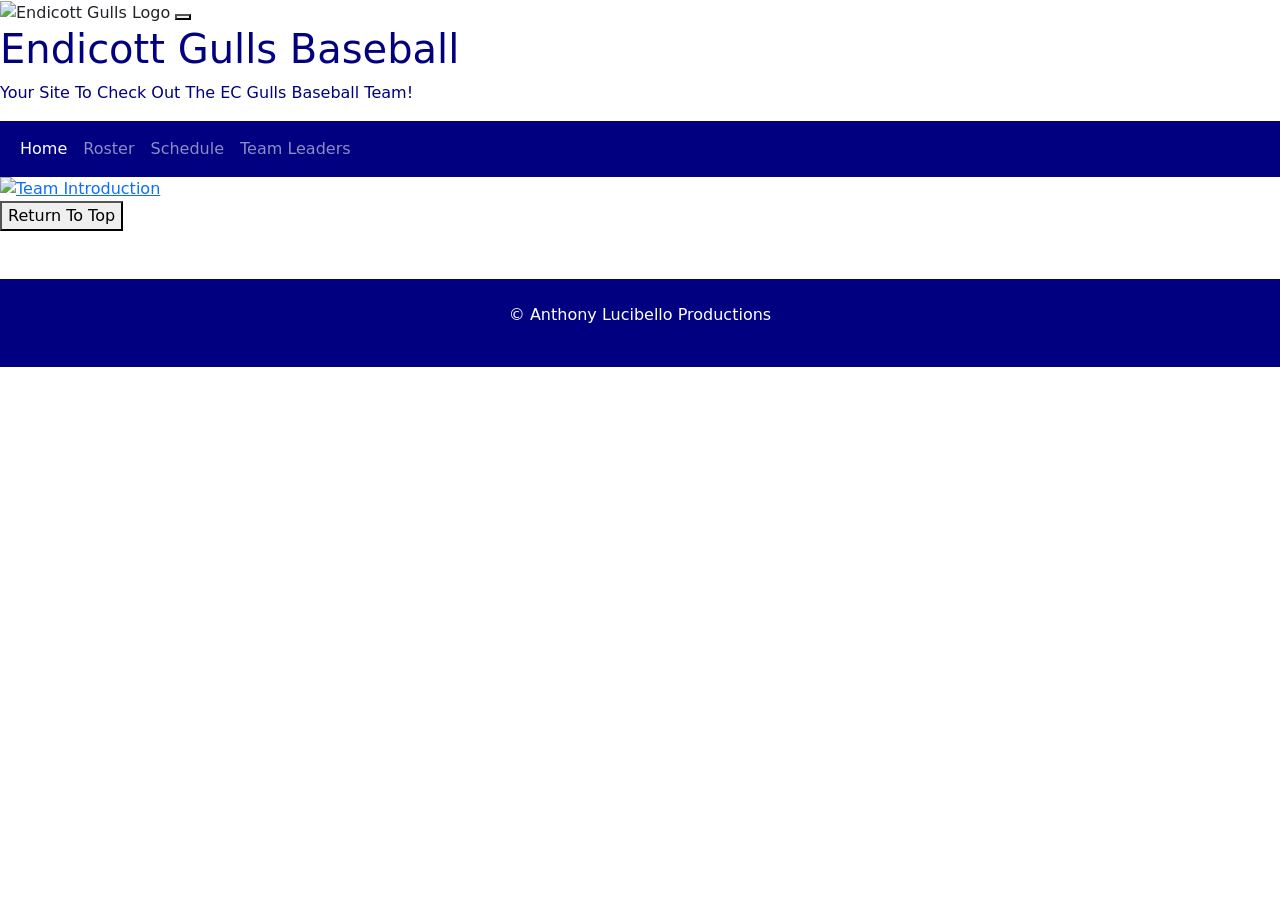
==== html/index.html @ a3e81d47 "test" ====
<!DOCTYPE html>
<html lang="en">
<head>
  <meta charset="UTF-8" />
  <meta name="viewport" content="width=device-width, initial-scale=1.0" />

  <!-- Bootstrap CSS -->
  <link href="https://cdn.jsdelivr.net/npm/bootstrap@5.3.3/dist/css/bootstrap.min.css" rel="stylesheet" />
  <!-- Bootstrap JS -->
  <script src="https://cdn.jsdelivr.net/npm/bootstrap@5.3.3/dist/js/bootstrap.bundle.min.js"></script>

  <!-- Custom Styles -->
  <link rel="shortcut icon" href="images/favicon.ico" type="image/x-icon" />
  <link rel="stylesheet" href="styles/main.css" />
  <link rel="stylesheet" href="SlickNav/slicknav.css" />

  <title>Endicott Baseball</title>
</head>
<body>
  <main>
    <!-- Header Section -->
    <header>
      <div>
        
        <a href="index.html"></a>
          <img src="images/Logo.jpg" alt="Endicott Gulls Logo" />
        </a>
        <button class="toggle-menu" id="toggle-menu" data-visible="false" aria-label="Toggle Navigation"></button>
        <div>
          <h1 class="h1-dark"style="color: navy;">Endicott Gulls Baseball</h1>
          <p class="p-dark"style="color: navy;">Your Site To Check Out The EC Gulls Baseball Team!</p> 
        </div>
      </div>

      <!-- Navigation -->
      <nav class="navbar navbar-expand-sm navbar-dark" style="background-color: navy;">
        <div class="container-fluid">
          <ul class="navbar-nav">
            <li class="nav-item">
              <a class="nav-link active" href="index.html">Home</a>
            </li>
            <li class="nav-item">
              <a class="nav-link" href="roster.html">Roster</a>
            </li>
            <li class="nav-item">
              <a class="nav-link" href="schedule.html">Schedule</a>
            </li>
            <li class="nav-item">
              <a class="nav-link" href="teamleaders.html">Team Leaders</a>
            </li>
          </ul>
        </div>
      </nav>
    </header>

    <!-- Carousel -->
    <div id="demo" class="carousel slide" data-bs-ride="carousel">
      <!-- Indicators -->
      <div class="carousel-indicators">
        <button type="button" data-bs-target="#demo" data-bs-slide-to="0" class="active" aria-current="true" aria-label="Slide 1"></button>
        <button type="button" data-bs-target="#demo" data-bs-slide-to="1" aria-label="Slide 2"></button>
        <button type="button" data-bs-target="#demo" data-bs-slide-to="2" aria-label="Slide 3"></button>
      </div>

      <!-- Carousel Items -->
      <div id="demo" class="carousel slide" data-bs-ride="carousel">
      <div class="carousel-inner">
        <div class="carousel-item active">
          <a href="roster.html">
          <img src="images/Meet the guys image.jpg" alt="Team Introduction" class="d-block w-100" />
          </a>
        </div>
        <div class="carousel-item">
          <a href="schedule.html">
          <img src="images/Schedule slide.jpg" alt="Team Schedule" class="d-block w-100" />
          </a>
        </div>
        <div class="carousel-item">
          <img src="images/teamleaders.jpg" alt="Team Stat Leaders" class="d-block w-100" />
        </div>
      </div>
    </div>

    <!-- Return to Top Button -->
    <div>
      <button onclick="topFunction()" id="cornerBtn" title="Go to top">Return To Top</button>
    </div>
  </main>

  <!-- Footer -->
  <footer>
    <div class="mt-5 p-4  text-white text-center footer"style= "background-color: navy;">
      <p>&copy; <span id="copyright"></span> Anthony Lucibello Productions</p>
    </div>
  </footer>

  <!-- Custom JS -->
  <script src="js/scripts.js"></script>
</body>
</html>
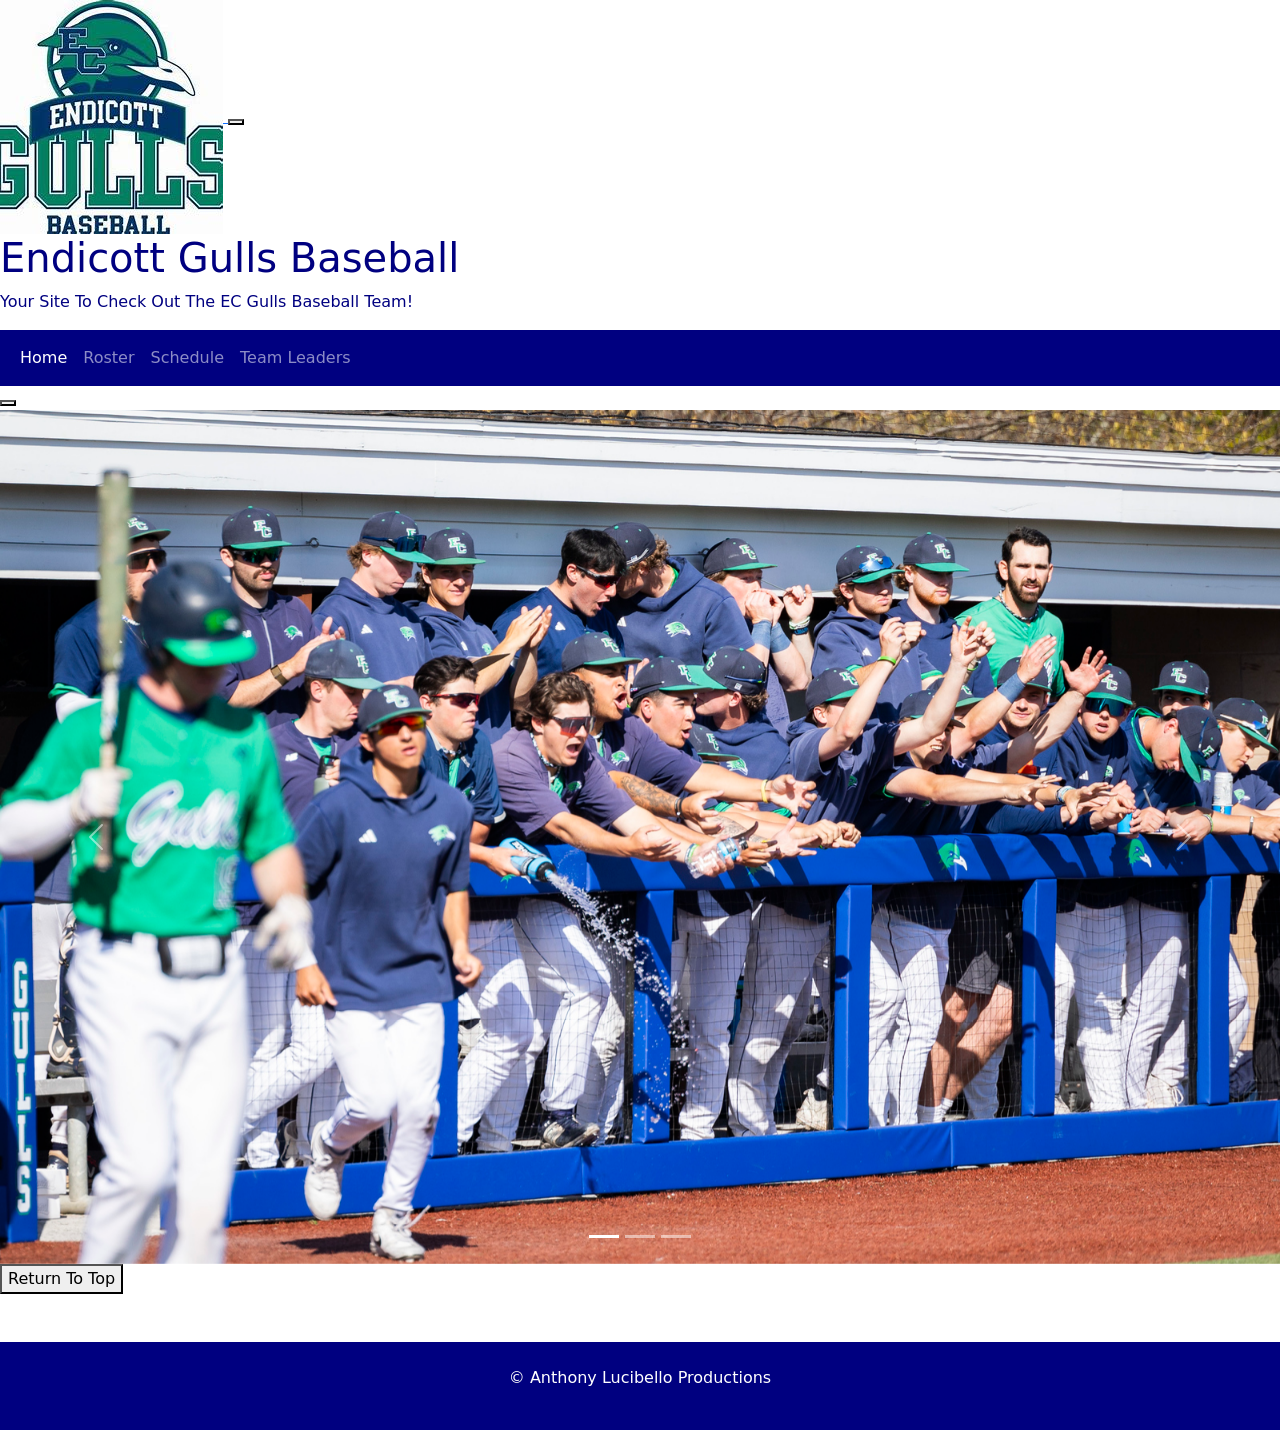
==== commit 65c99131: "Final" ====
--- a/html/index.html
+++ b/html/index.html
@@ -22,8 +22,8 @@
     <header>
       <div>
         
-        <a href="index.html"></a>
-          <img src="images/Logo.jpg" alt="Endicott Gulls Logo" />
+        <a href="../html/index.html">
+          <img src="../images/Endicottbball.jpg" alt="Endicott Gulls Logo" />
         </a>
         <button class="toggle-menu" id="toggle-menu" data-visible="false" aria-label="Toggle Navigation"></button>
         <div>
@@ -37,50 +37,59 @@
         <div class="container-fluid">
           <ul class="navbar-nav">
             <li class="nav-item">
-              <a class="nav-link active" href="index.html">Home</a>
+              <a class="nav-link active" href="../html/index.html">Home</a>
             </li>
             <li class="nav-item">
-              <a class="nav-link" href="roster.html">Roster</a>
+              <a class="nav-link" href="../html/roster.html">Roster</a>
             </li>
             <li class="nav-item">
-              <a class="nav-link" href="schedule.html">Schedule</a>
+              <a class="nav-link" href="../html/schedule.html">Schedule</a>
             </li>
             <li class="nav-item">
-              <a class="nav-link" href="teamleaders.html">Team Leaders</a>
+              <a class="nav-link" href="../html/teamleaders.html">Team Leaders</a>
             </li>
           </ul>
         </div>
       </nav>
     </header>
+    <button type="button" data-bs-target="#demo" data-bs-slide-to="0" class="active"></button>
+       <!-- Bootstrap Carousel -->
+<div id="demo" class="carousel slide" data-bs-ride="carousel">
 
-    <!-- Carousel -->
-    <div id="demo" class="carousel slide" data-bs-ride="carousel">
-      <!-- Indicators -->
-      <div class="carousel-indicators">
-        <button type="button" data-bs-target="#demo" data-bs-slide-to="0" class="active" aria-current="true" aria-label="Slide 1"></button>
-        <button type="button" data-bs-target="#demo" data-bs-slide-to="1" aria-label="Slide 2"></button>
-        <button type="button" data-bs-target="#demo" data-bs-slide-to="2" aria-label="Slide 3"></button>
-      </div>
+  <!-- Indicators -->
+  <div class="carousel-indicators">
+    <button type="button" data-bs-target="#demo" data-bs-slide-to="0" class="active"></button>
+    <button type="button" data-bs-target="#demo" data-bs-slide-to="1"></button>
+    <button type="button" data-bs-target="#demo" data-bs-slide-to="2"></button>
+  </div>
 
-      <!-- Carousel Items -->
-      <div id="demo" class="carousel slide" data-bs-ride="carousel">
-      <div class="carousel-inner">
-        <div class="carousel-item active">
-          <a href="roster.html">
-          <img src="images/Meet the guys image.jpg" alt="Team Introduction" class="d-block w-100" />
-          </a>
-        </div>
-        <div class="carousel-item">
-          <a href="schedule.html">
-          <img src="images/Schedule slide.jpg" alt="Team Schedule" class="d-block w-100" />
-          </a>
-        </div>
-        <div class="carousel-item">
-          <img src="images/teamleaders.jpg" alt="Team Stat Leaders" class="d-block w-100" />
-        </div>
-      </div>
+  <!-- Carousel Inner -->
+  <div class="carousel-inner">
+    <div class="carousel-item active">
+      <a href="../html/roster.html">
+        <img src="../images/Meet the guys image.jpg" alt="Team Introduction" class="d-block w-100" />
+      </a>
     </div>
+    <div class="carousel-item">
+      <a href="../html/schedule.html">
+        <img src="../images/Schedule slide.jpg" alt="Team Schedule" class="d-block w-100" />
+      </a>
+    </div>
+    <div class="carousel-item">
+      <a href="../html/teamleaders.html">
+        <img src="../images/teamleaders.jpg" alt="Team Stat Leaders" class="d-block w-100" />
+      </a>
+    </div>
+  </div>
 
+  <!-- Controls -->
+  <button class="carousel-control-prev" type="button" data-bs-target="#demo" data-bs-slide="prev">
+    <span class="carousel-control-prev-icon"></span>
+  </button>
+  <button class="carousel-control-next" type="button" data-bs-target="#demo" data-bs-slide="next">
+    <span class="carousel-control-next-icon"></span>
+  </button>
+</div>
     <!-- Return to Top Button -->
     <div>
       <button onclick="topFunction()" id="cornerBtn" title="Go to top">Return To Top</button>
@@ -93,7 +102,6 @@
       <p>&copy; <span id="copyright"></span> Anthony Lucibello Productions</p>
     </div>
   </footer>
-
   <!-- Custom JS -->
   <script src="js/scripts.js"></script>
 </body>
